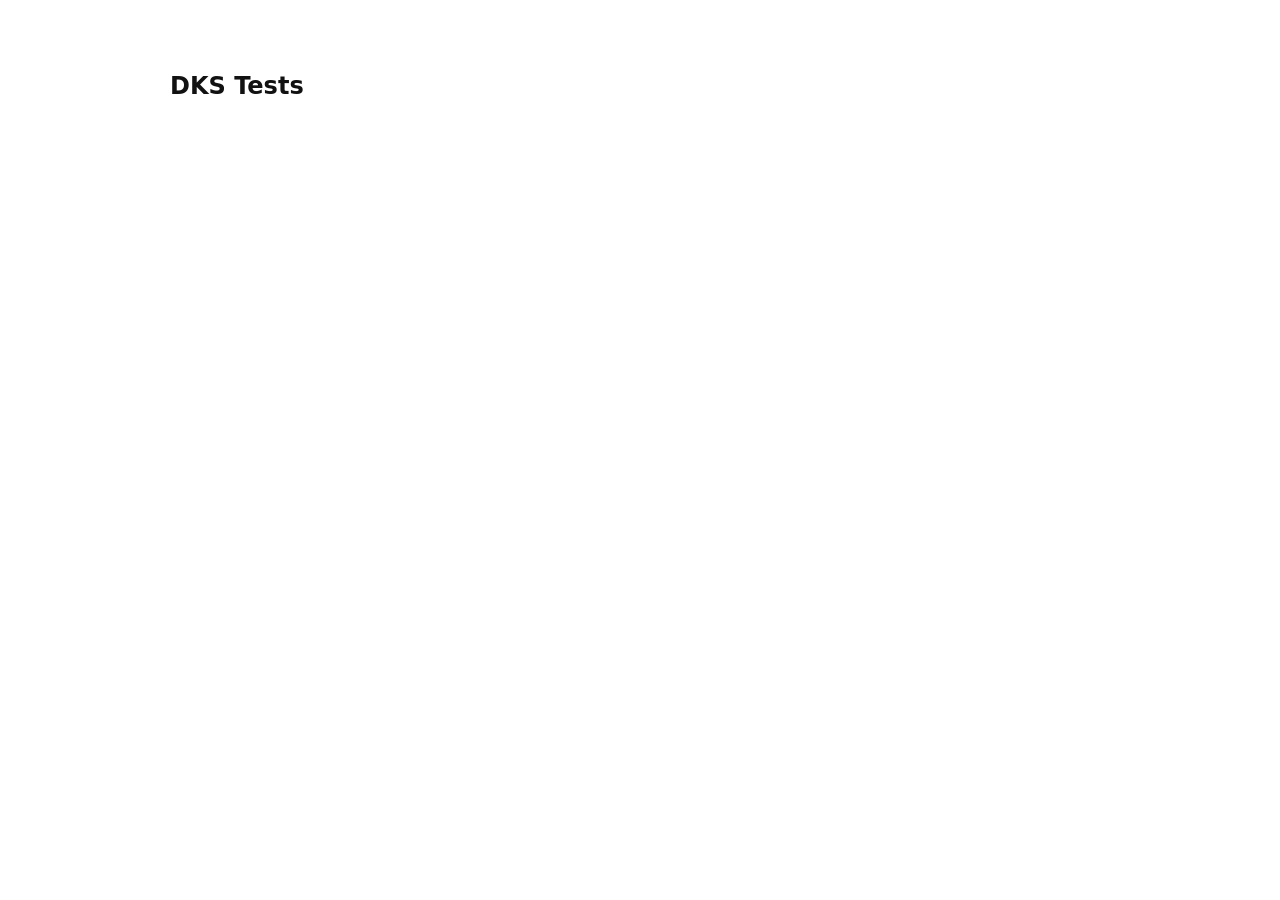
==== tests/run-tests.html @ 2b963da9 "Initial commit" ====
<!doctype html>
<html lang="en">
<head>
  <meta charset="utf-8">
  <title>DKS Tests</title>
  <link rel="stylesheet" href="../css/app.css">
</head>
<body>
  <div class="app-root">
    <h2>DKS Tests</h2>
    <div id="out"></div>
  </div>
  <script type="module">
    import './storage.spec.js';
    import './validator.spec.js';
  </script>
</body>
</html>
---- css/app.css ----
:root{
  --bg:#fff;
  --fg:#111;
  --muted:#6b7280;
  --accent:#0b5cff;
  --card:#f8fafc;
  --radius:10px;
  font-family: Inter, system-ui, -apple-system, "Segoe UI", Roboto, "Helvetica Neue", Arial;
}
*{box-sizing:border-box}
body{margin:0;background:var(--bg);color:var(--fg);line-height:1.5}
.app-root{max-width:980px;margin:28px auto;padding:20px}
.header{display:flex;align-items:center;justify-content:space-between;margin-bottom:18px}
.title{font-size:20px;font-weight:600}
.card{background:var(--card);padding:16px;border-radius:var(--radius);box-shadow:0 1px 2px rgba(0,0,0,0.04);margin-bottom:12px}
.lesson-title{font-size:18px;margin:0 0 8px}
.meta{color:var(--muted);font-size:13px;margin-bottom:12px}
.block{margin-bottom:12px}
.block h3{margin:0 0 8px;font-size:16px}
.example{background:#fff;padding:12px;border-radius:8px;border:1px solid #e6eefc}
.controls{display:flex;gap:8px;align-items:center}
.btn{background:var(--accent);color:#fff;padding:8px 12px;border-radius:8px;border:none;cursor:pointer}
.input{padding:8px;border-radius:8px;border:1px solid #ddd}
.search{display:flex;gap:8px;margin-bottom:12px}
.results{margin-top:8px}
.exercise{background:#fff;padding:12px;border-radius:8px;border:1px solid #eee}
.small{font-size:13px;color:var(--muted)}

:focus{outline:3px solid #0b5cff;outline-offset:2px}
.skip-link{position:absolute;left:-9999px;top:auto;overflow:hidden;background:#fff;padding:8px 12px;border-radius:8px;z-index:10}
.skip-link:focus{position:static;left:auto}
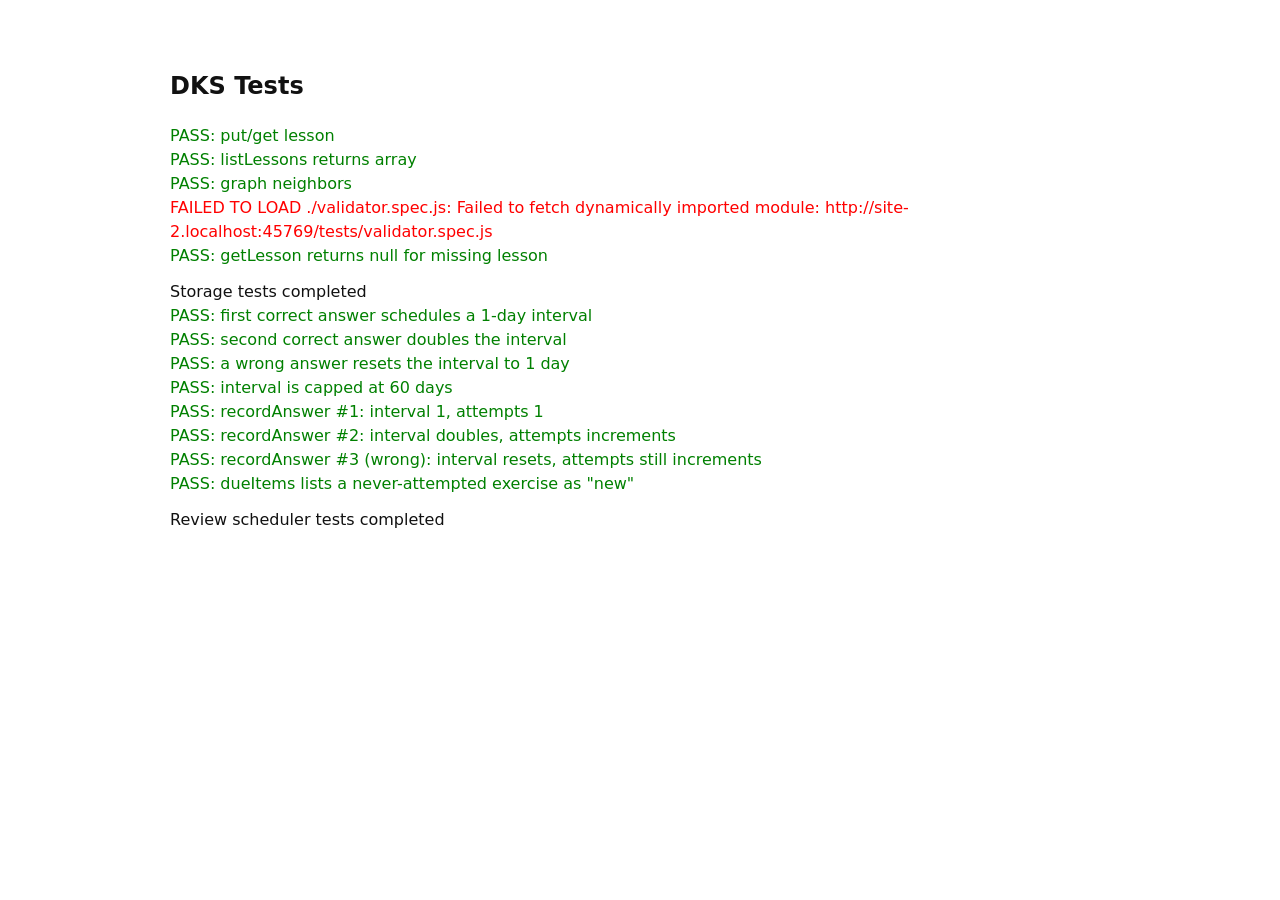
==== commit 98ab3455: "Update run-tests.html" ====
--- a/tests/run-tests.html
+++ b/tests/run-tests.html
@@ -11,8 +11,20 @@
     <div id="out"></div>
   </div>
   <script type="module">
-    import './storage.spec.js';
-    import './validator.spec.js';
+    async function loadSpec(path) {
+      try {
+        await import(path);
+      } catch (err) {
+        const out = document.getElementById('out');
+        const p = document.createElement('div');
+        p.textContent = `FAILED TO LOAD ${path}: ${err.message}`;
+        p.style.color = 'red';
+        out.appendChild(p);
+      }
+    }
+    await loadSpec('./storage.spec.js');
+    await loadSpec('./validator.spec.js');
+    await loadSpec('./review.spec.js');
   </script>
 </body>
-</html>
+</html>
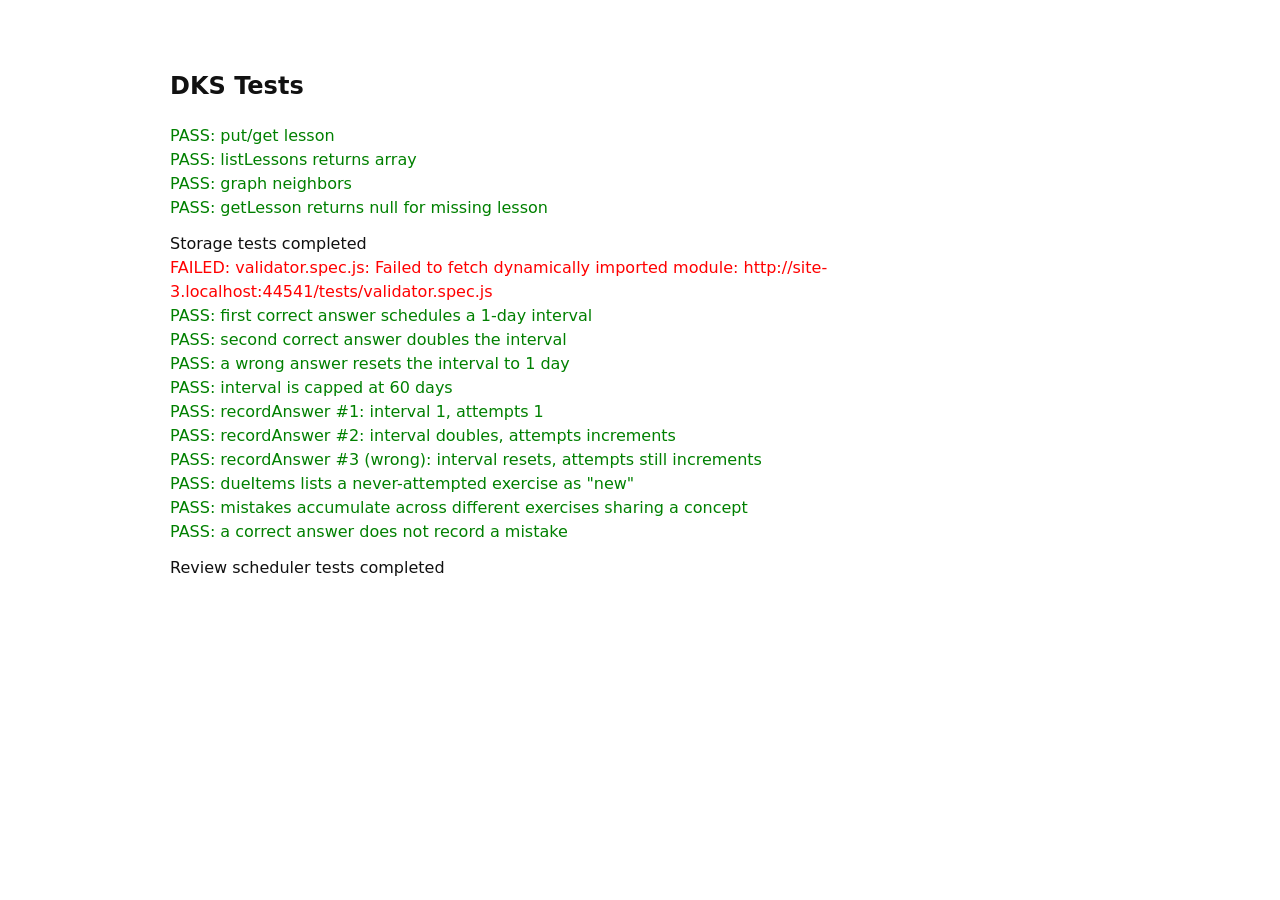
==== commit 0e91b4e8: "import { recordAnswer, nextInterval, dueItems } from '../js/review.js'; import { openDB, putLesson, " ====
--- a/tests/run-tests.html
+++ b/tests/run-tests.html
@@ -11,20 +11,21 @@
     <div id="out"></div>
   </div>
   <script type="module">
-    async function loadSpec(path) {
+    async function runSpec(path, label) {
       try {
-        await import(path);
+        const mod = await import(path);
+        await mod.run();
       } catch (err) {
         const out = document.getElementById('out');
         const p = document.createElement('div');
-        p.textContent = `FAILED TO LOAD ${path}: ${err.message}`;
+        p.textContent = `FAILED: ${label}: ${err.message}`;
         p.style.color = 'red';
         out.appendChild(p);
       }
     }
-    await loadSpec('./storage.spec.js');
-    await loadSpec('./validator.spec.js');
-    await loadSpec('./review.spec.js');
+    await runSpec('./storage.spec.js', 'storage.spec.js');
+    await runSpec('./validator.spec.js', 'validator.spec.js');
+    await runSpec('./review.spec.js', 'review.spec.js');
   </script>
 </body>
 </html>
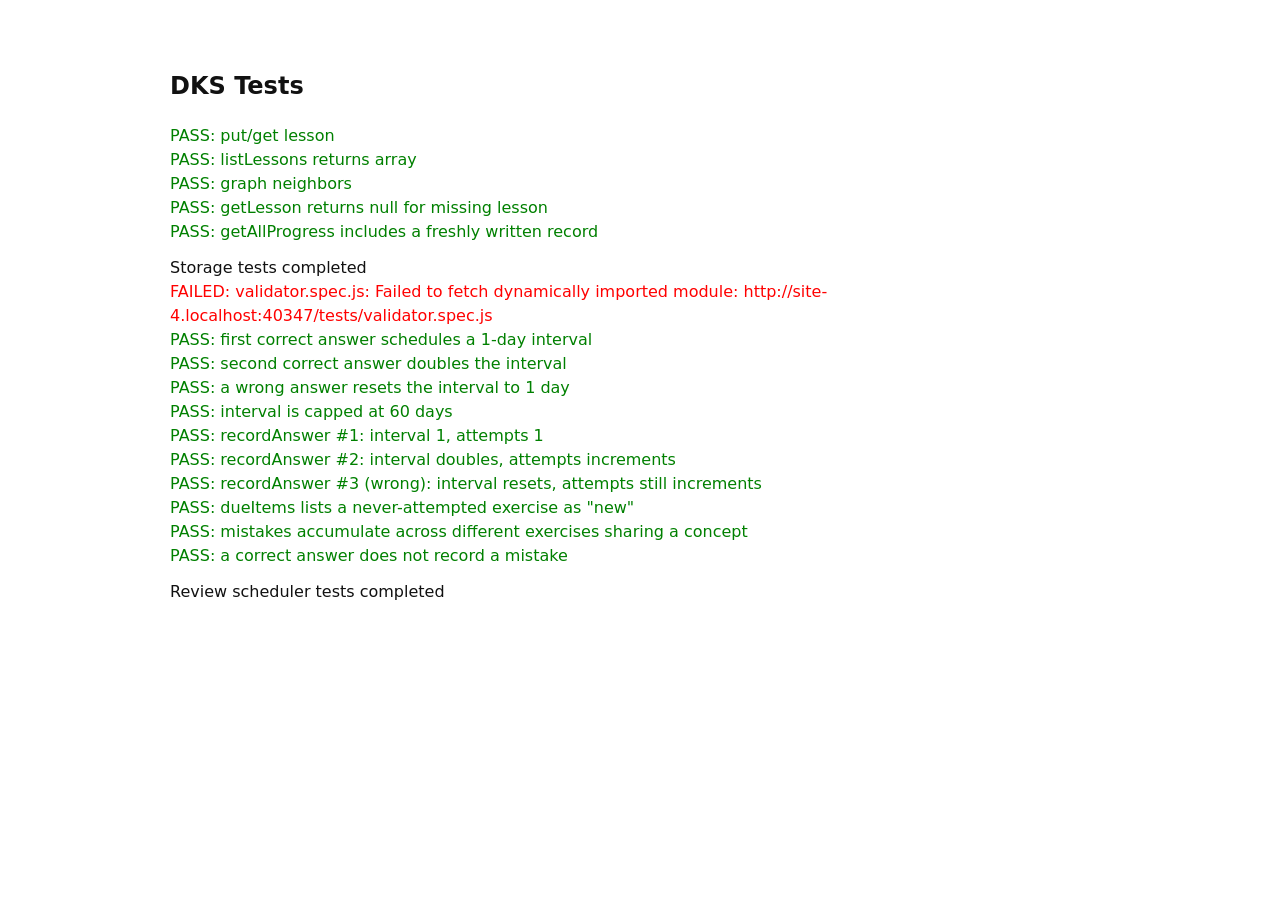
==== commit 2923a7aa: "Isolate test data into a separate database, out of the live app's data" ====
--- a/tests/run-tests.html
+++ b/tests/run-tests.html
@@ -11,6 +11,20 @@
     <div id="out"></div>
   </div>
   <script type="module">
+    import { useTestDatabase } from '../js/storage.js';
+
+    // Route all storage calls in this page to a separate 'dks-db-test'
+    // database instead of the real 'dks-db' the live app uses. Must happen
+    // before any spec's run() calls openDB() — done here, once, up front.
+    useTestDatabase();
+
+    // Each spec module exports an async run() function instead of
+    // self-executing on import. This matters: `await import(path)` only
+    // waits for the module's top-level synchronous code to finish, NOT for
+    // any async work it kicks off — a fire-and-forget async IIFE would
+    // resolve the import almost immediately, before its own tests actually
+    // ran. Explicitly awaiting the exported run() is what guarantees the
+    // three spec files execute in true sequence rather than racing.
     async function runSpec(path, label) {
       try {
         const mod = await import(path);
